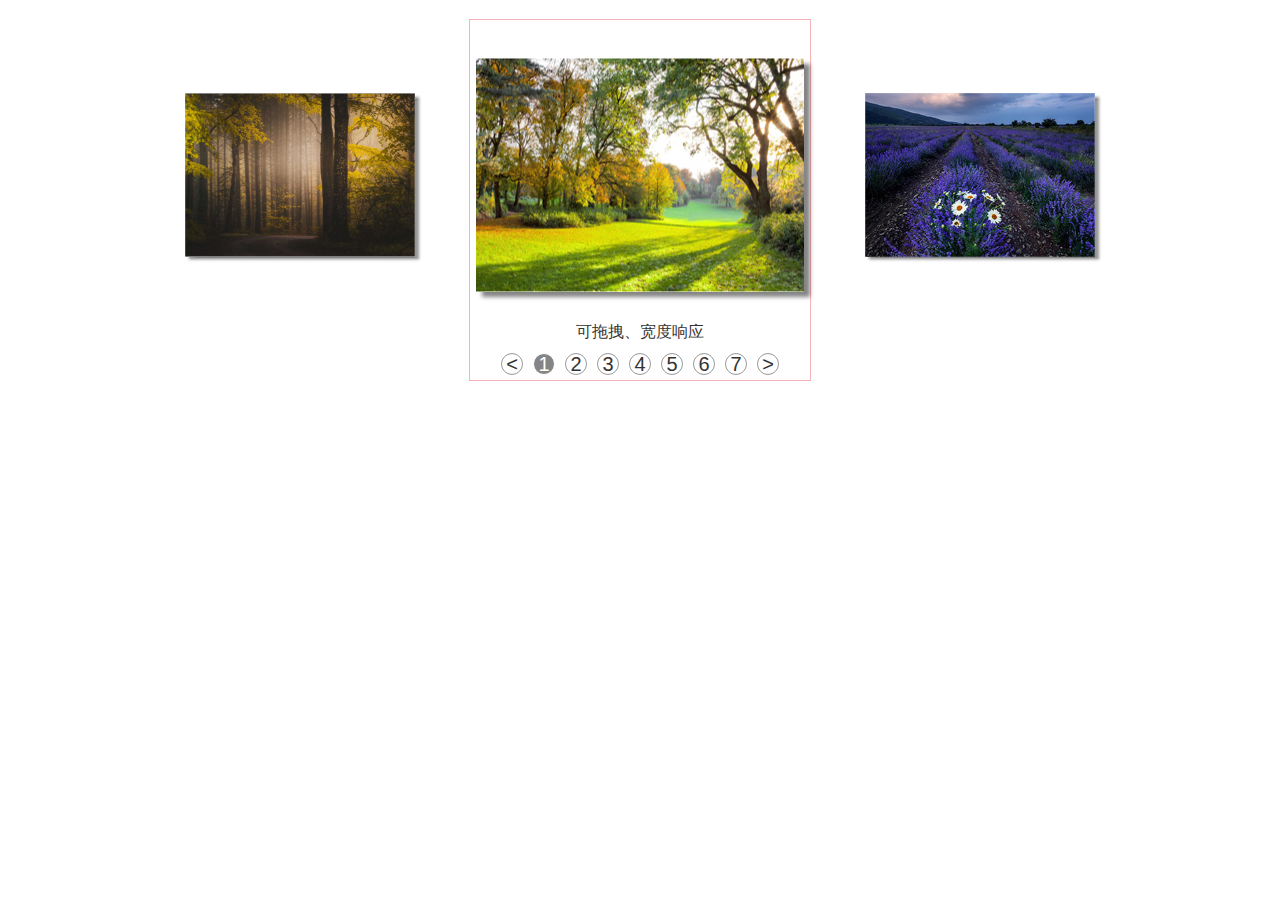
==== demo-test-0930.html @ 7676391f "first commit" ====
<!DOCTYPE html>
<html lang="en">
<head>
	<meta charset="UTF-8">
	<title>demo-test-0930</title>
	<link rel="stylesheet" href="reset.css">
	<link rel="stylesheet" href="demo-test-0930.css">
	<script src="jquery.min.js"></script>
</head>
<body>
	<div id="banner_position">
		<!-- <div class="mod_vis_window">
		<div class="translate_line" style="transform:translateX(-100%) translateZ(0px);transition:0.5s;">
			<div class="slide" style="left:0%">
			<img src="img-2/images/work_05.jpg">
			</div>
			<div class="slide slide_active" style="left:100%">
			<img src="img-2/images/work_01.jpg">
			</div>
			<div class="slide" style="left:200%">
			<img src="img-2/images/work_02.jpg">
			</div>
		</div>
		<p class="intro">可拖拽、宽度响应</p>
		<div class="cursor">
			<a href="#">&lt</a>
			<a href="#" class="active">1</a>
			<a href="#">2</a>
			<a href="#">3</a>
			<a href="#">4</a>
			<a href="#">5</a>
			<a href="#">6</a>
			<a href="#">7</a>
			<a href="#">&gt</a>
		</div>
	</div> -->		
	</div>

	<script src="demo-test-0930.js"></script>
	<script>
		
	propObj={
		imageUrl : 'img-2/images/work_',//命名规范 img-2/images/work_01
		imageStyle : 'jpg',
		imagesNumber : 7,//展示图片数量
	}
		var banner1=new Banner(propObj);
		$("#banner_position").append(banner1.mod_vis_window);
		banner1._init_drag(true);//拖拽初始化必须
		


	</script>
</body>
</html>
---- demo-test-0930.css ----
.mod_vis_window {
	margin: 20px auto;
	width:340px;
	height:340px;
	padding-top:20px;
}
.mod_vis_window .translate_line {
	position:relative;
	height:80%;
}
.mod_vis_window	.translate_line > div {
		position: absolute;
		height:270px;
		width:100%;
	}	
.mod_vis_window	.translate_line	img {
		position: absolute;
		left:50%;
		top:50%;
		transition:0.2s;
		transform:translate(-50%,-50%) scale(0.5);
		box-shadow: 6px 5px 4px rgba(51,51,51,0.6);
	}
.mod_vis_window	.translate_line .slide_active img{
		transform:translate(-50%,-50%) scale(1);
		position: relative;
		z-index: 2;
	}
.mod_vis_window	.slide_hidden {
		display: block;
	}
.mod_vis_window	.slide_middle img {
		transform:translate(-50%,-50%) scale(0.7);
}
.mod_vis_window .intro{
	margin:10px auto;
	text-align: center;
	font: 16px bold;
}
.mod_vis_window .cursor {
	position:relative;
	left:50%;
	transform:translateX(-50%);
	z-index: 3;
	width:400px;
	text-align:center;
}
.mod_vis_window	.cursor a {
		margin:0px 5px;
		width:20px;
		height:20px;
		border-radius:50%;
		border:1px solid #999;
		text-align:center;
		line-height:20px;
		text-decoration: none;
		font-size: 20px;
		display:inline-block;
		transition:0.3s;
	}
.mod_vis_window	.cursor a:hover {
			background-color: rgba(51,51,51,0.6);
			border: 1px solid white;
			color:#fff;
		}
.mod_vis_window	.cursor .active {
		background-color: rgba(51,51,51,0.6);
		border: 1px solid white;
		color:#fff;
	}

@media screen and (min-width: 1080px) and (max-width: 1300px) {
	.mod_vis_window {
		outline:1px solid rgba(230,0,18,0.3);

	}
	.mod_vis_window	.translate_line .slide_hidden {
		display: none;
	}


}
@media screen and (max-width: 1080px) {
	.mod_vis_window {
		outline:1px solid rgba(230,0,18,0.3);
		overflow: hidden;
	}
	.mod_vis_window	.translate_line img {		
		transform:translate(-50%,-50%) scale(0.9);
	}
	.mod_vis_window	.slide_active img{
		transform:translate(-50%,-50%) scale(1);
	}
}
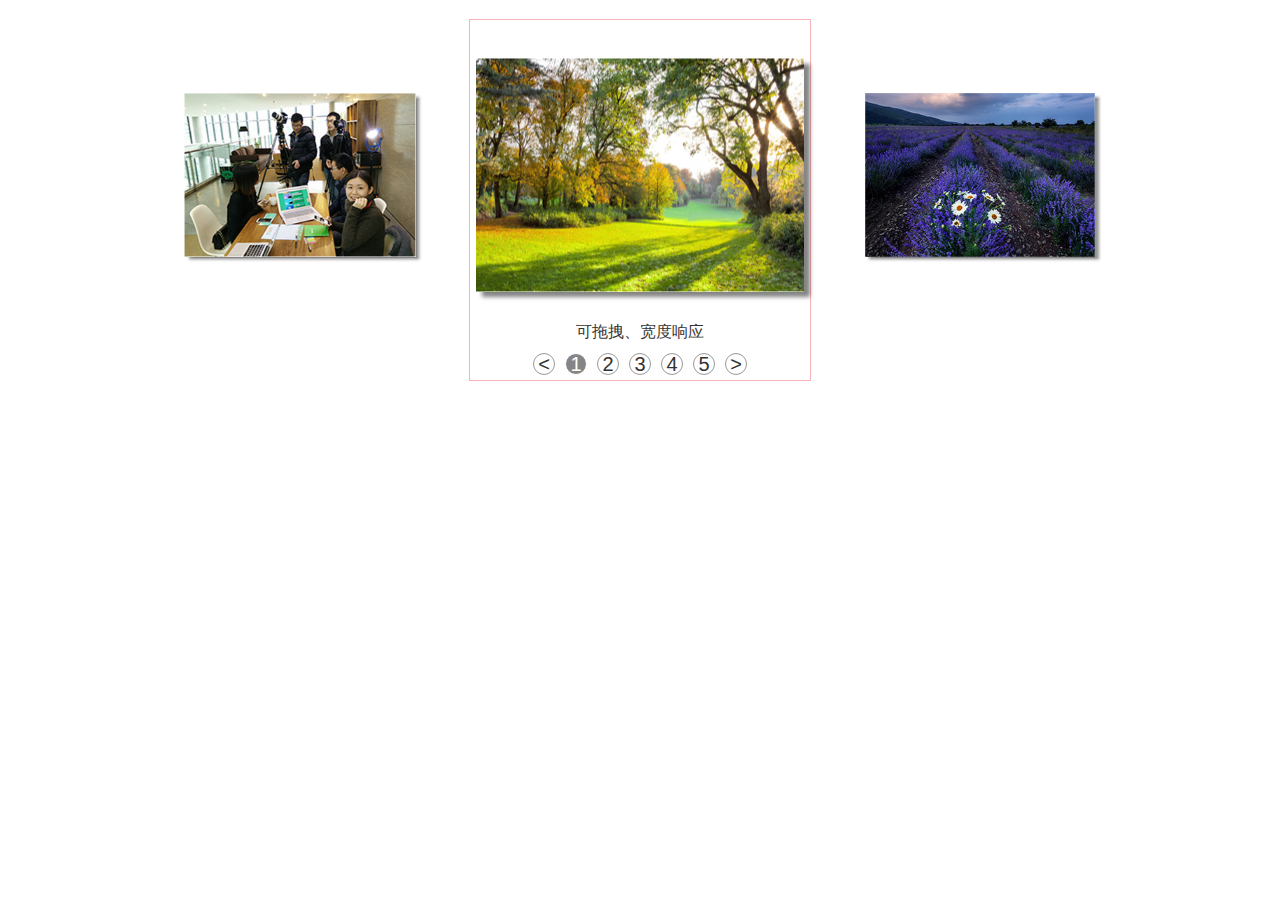
==== commit 15b105a3: "1125" ====
--- a/demo-test-0930.html
+++ b/demo-test-0930.html
@@ -39,11 +39,11 @@
 	<script src="demo-test-0930.js"></script>
 	<script>
 		
-	propObj={
-		imageUrl : 'img-2/images/work_',//命名规范 img-2/images/work_01
-		imageStyle : 'jpg',
-		imagesNumber : 7,//展示图片数量
-	}
+		var propObj={
+				imageUrl : 'img-2/images/work_',//命名规范 img-2/images/work_01
+				imageStyle : 'jpg',
+				imagesNumber : 5,//展示图片数量
+			}
 		var banner1=new Banner(propObj);
 		$("#banner_position").append(banner1.mod_vis_window);
 		banner1._init_drag(true);//拖拽初始化必须
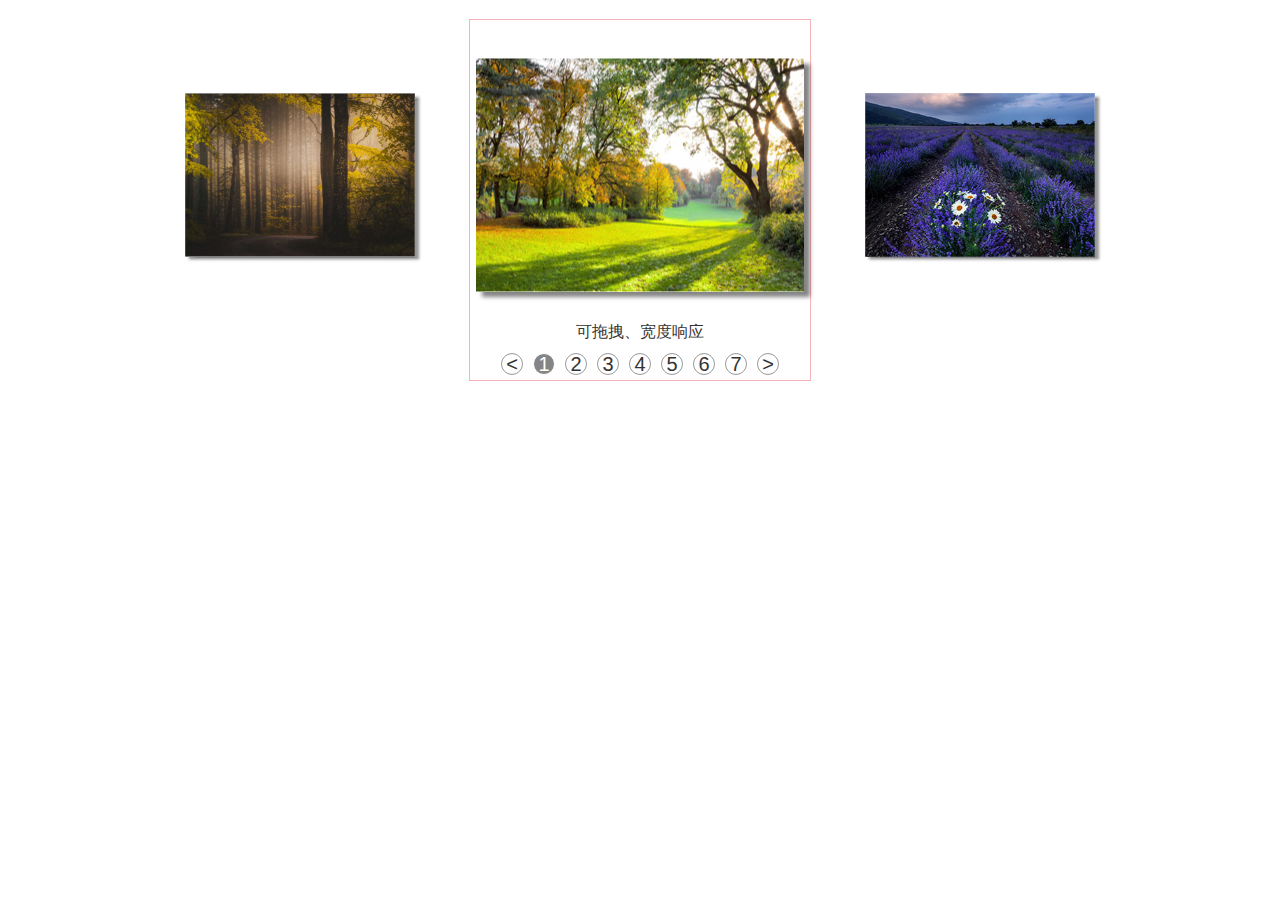
==== commit 95488fe9: "1127" ====
--- a/demo-test-0930.html
+++ b/demo-test-0930.html
@@ -39,15 +39,15 @@
 	<script src="demo-test-0930.js"></script>
 	<script>
 		
-		var propObj={
-				imageUrl : 'img-2/images/work_',//命名规范 img-2/images/work_01
-				imageStyle : 'jpg',
-				imagesNumber : 5,//展示图片数量
-			}
-		var banner1=new Banner(propObj);
-		$("#banner_position").append(banner1.mod_vis_window);
-		banner1._init_drag(true);//拖拽初始化必须
-		
+	var propObj={
+		imageUrl : 'img-2/images/work_',//命名规范 img-2/images/work_01
+		imageStyle : 'jpg',
+		imagesNumber : 7,//展示图片数量
+		autoPlay : false,//自动轮播
+		drag : true,//拖拽
+	}
+	var banner1=new Banner(propObj);
+	$("#banner_position").append(banner1.mod_vis_window);
 
 
 	</script>
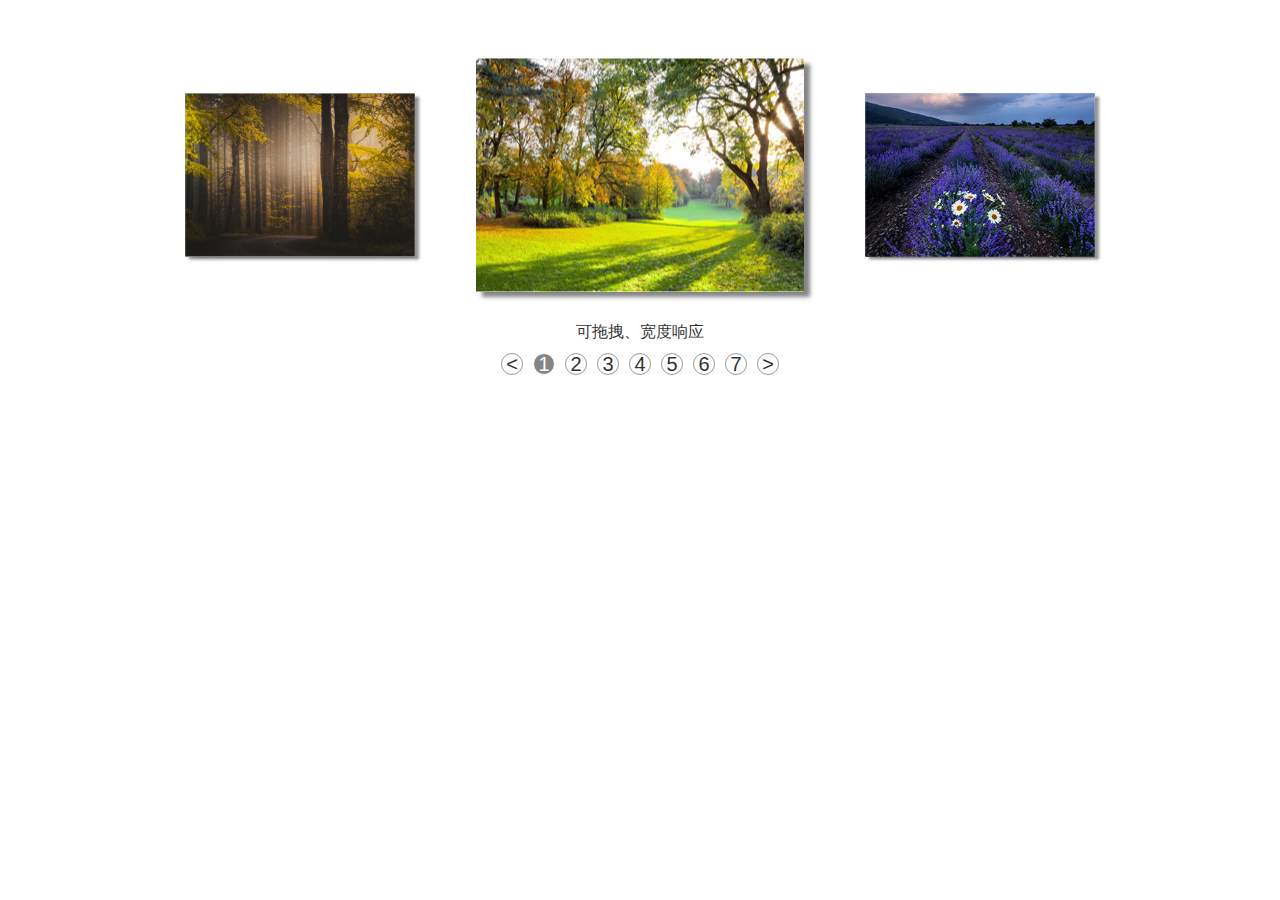
==== commit 0c9747c9: "." ====
--- a/demo-test-0930.html
+++ b/demo-test-0930.html
@@ -5,6 +5,13 @@
 	<title>demo-test-0930</title>
 	<link rel="stylesheet" href="reset.css">
 	<link rel="stylesheet" href="demo-test-0930.css">
+	<style>
+		#banner_position {
+			width:1000px;
+			margin:0 auto;
+			overflow: hidden;
+		}
+	</style>
 	<script src="jquery.min.js"></script>
 </head>
 <body>
@@ -43,7 +50,7 @@
 		imageUrl : 'img-2/images/work_',//命名规范 img-2/images/work_01
 		imageStyle : 'jpg',
 		imagesNumber : 7,//展示图片数量
-		autoPlay : false,//自动轮播
+		autoPlay : true,//自动轮播
 		drag : true,//拖拽
 	}
 	var banner1=new Banner(propObj);
--- a/demo-test-0930.css
+++ b/demo-test-0930.css
@@ -69,7 +69,7 @@
 		color:#fff;
 	}
 
-@media screen and (min-width: 1080px) and (max-width: 1300px) {
+/*@media screen and (min-width: 769px) and (max-width: 1300px) {
 	.mod_vis_window {
 		outline:1px solid rgba(230,0,18,0.3);
 
@@ -79,8 +79,8 @@
 	}
 
 
-}
-@media screen and (max-width: 1080px) {
+}*/
+/*@media screen and (max-width: 769px) {
 	.mod_vis_window {
 		outline:1px solid rgba(230,0,18,0.3);
 		overflow: hidden;
@@ -91,4 +91,4 @@
 	.mod_vis_window	.slide_active img{
 		transform:translate(-50%,-50%) scale(1);
 	}
-}
+}*/
